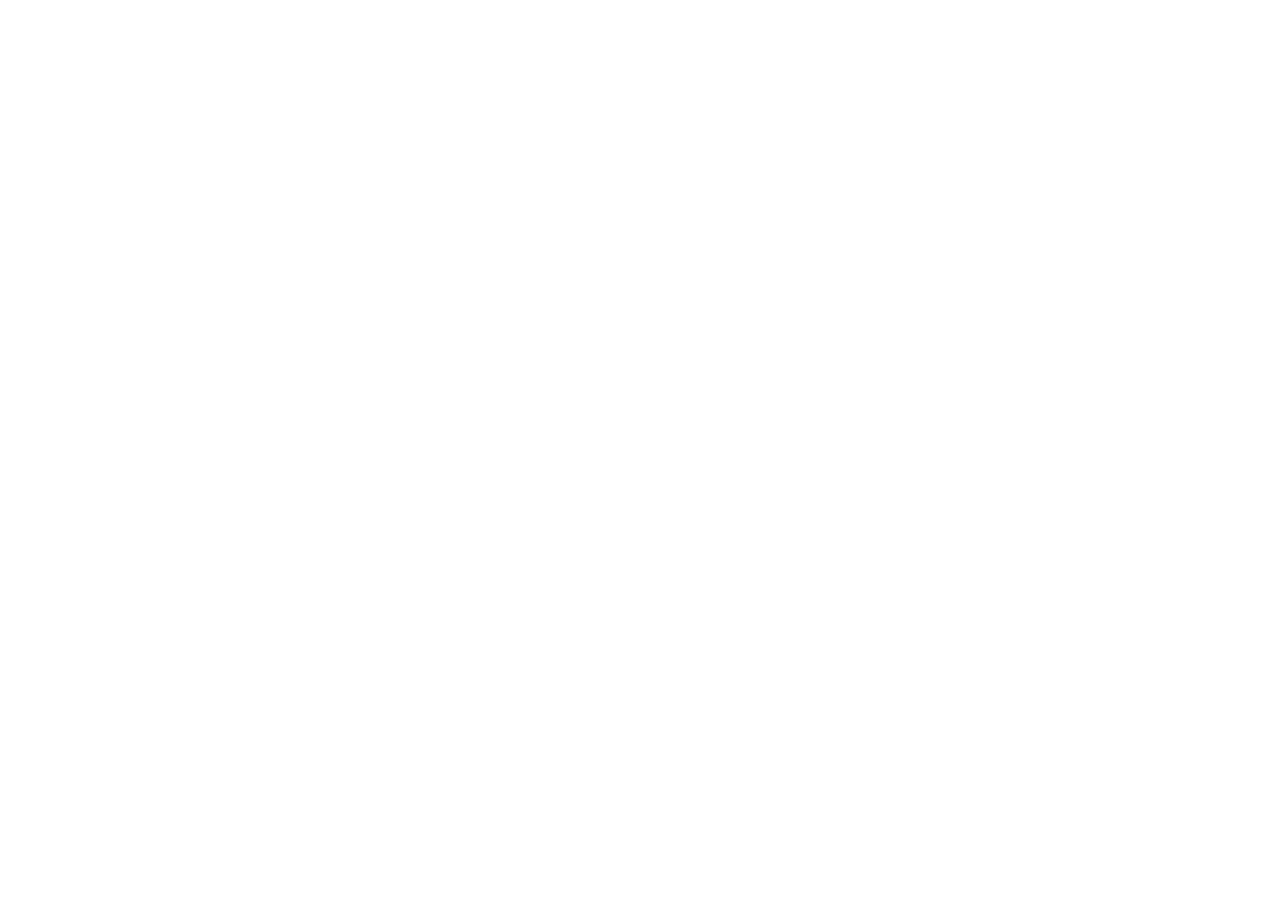
==== index.html @ a8780c38 "Init progetto" ====
<!DOCTYPE html>
<html lang="it">
<head>
    <meta charset="UTF-8">
    <meta http-equiv="X-UA-Compatible" content="IE=edge">
    <meta name="viewport" content="width=device-width, initial-scale=1.0">
    <title>Document</title>

    <link rel="stylesheet" href="css/style.css">
</head>
<body>
    
</body>
</html>
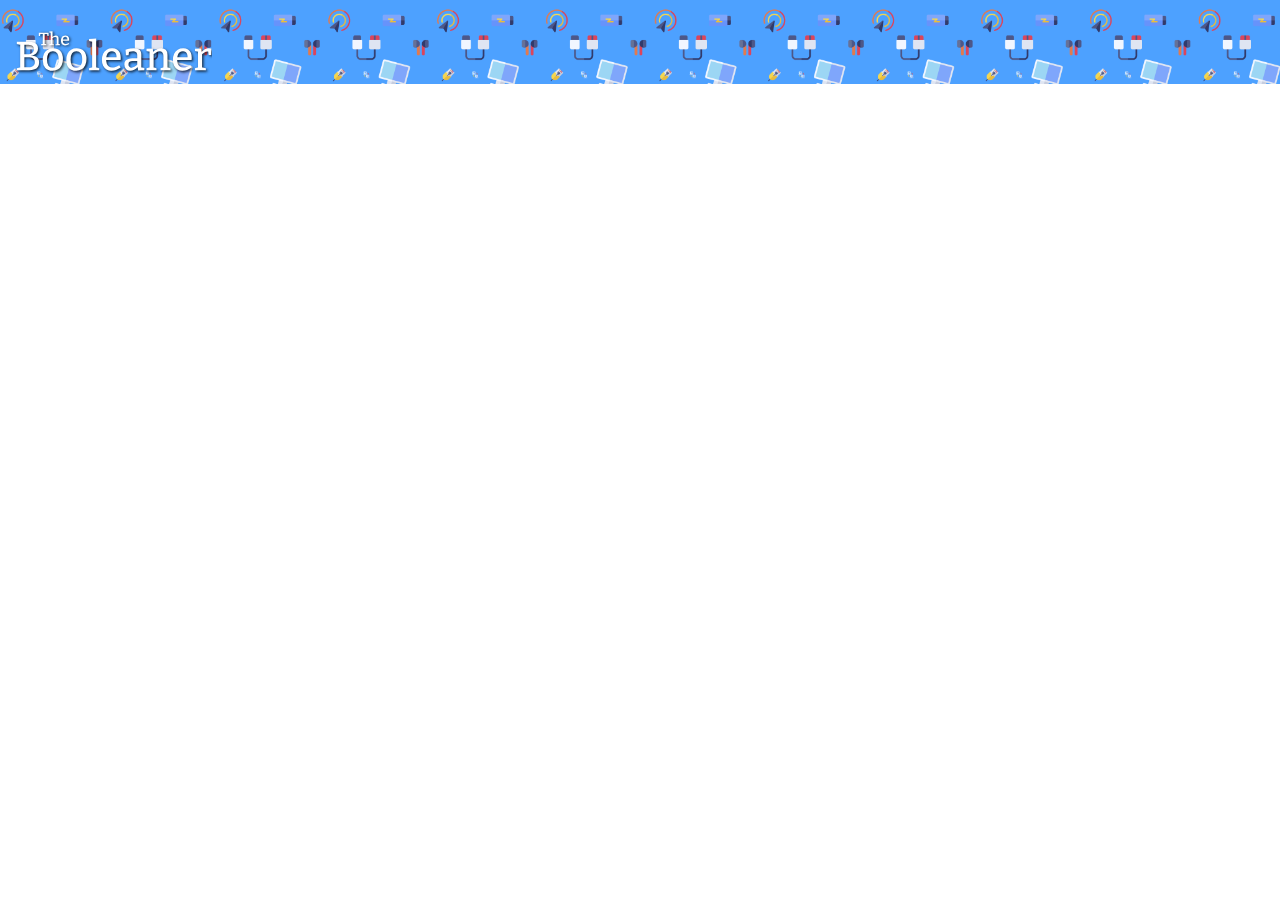
==== commit ac0c8d9b: "add header" ====
--- a/index.html
+++ b/index.html
@@ -9,6 +9,19 @@
     <link rel="stylesheet" href="css/style.css">
 </head>
 <body>
-    
+    <header>
+        <img class="logo-image" src="img/logo.svg" alt="logo">
+    </header>
+
+    <main>
+        <section>
+            <!-- qua va l'articolo -->  
+        </section>
+
+        <section>
+            <!-- qua vanno i consigliati -->
+        </section>
+        
+    </main>
 </body>
 </html>--- a/css/style.css
+++ b/css/style.css
@@ -0,0 +1,16 @@
+* {
+    box-sizing: border-box;
+    margin: 0;
+    padding: 0;
+}
+
+header {
+    background-image: url('../img/pattern.png');
+    background-color: #4da1ff;
+    background-size: 17%;
+}
+
+.logo-image {
+    height: 50px;
+    margin: 30px 0 0 15px;
+}
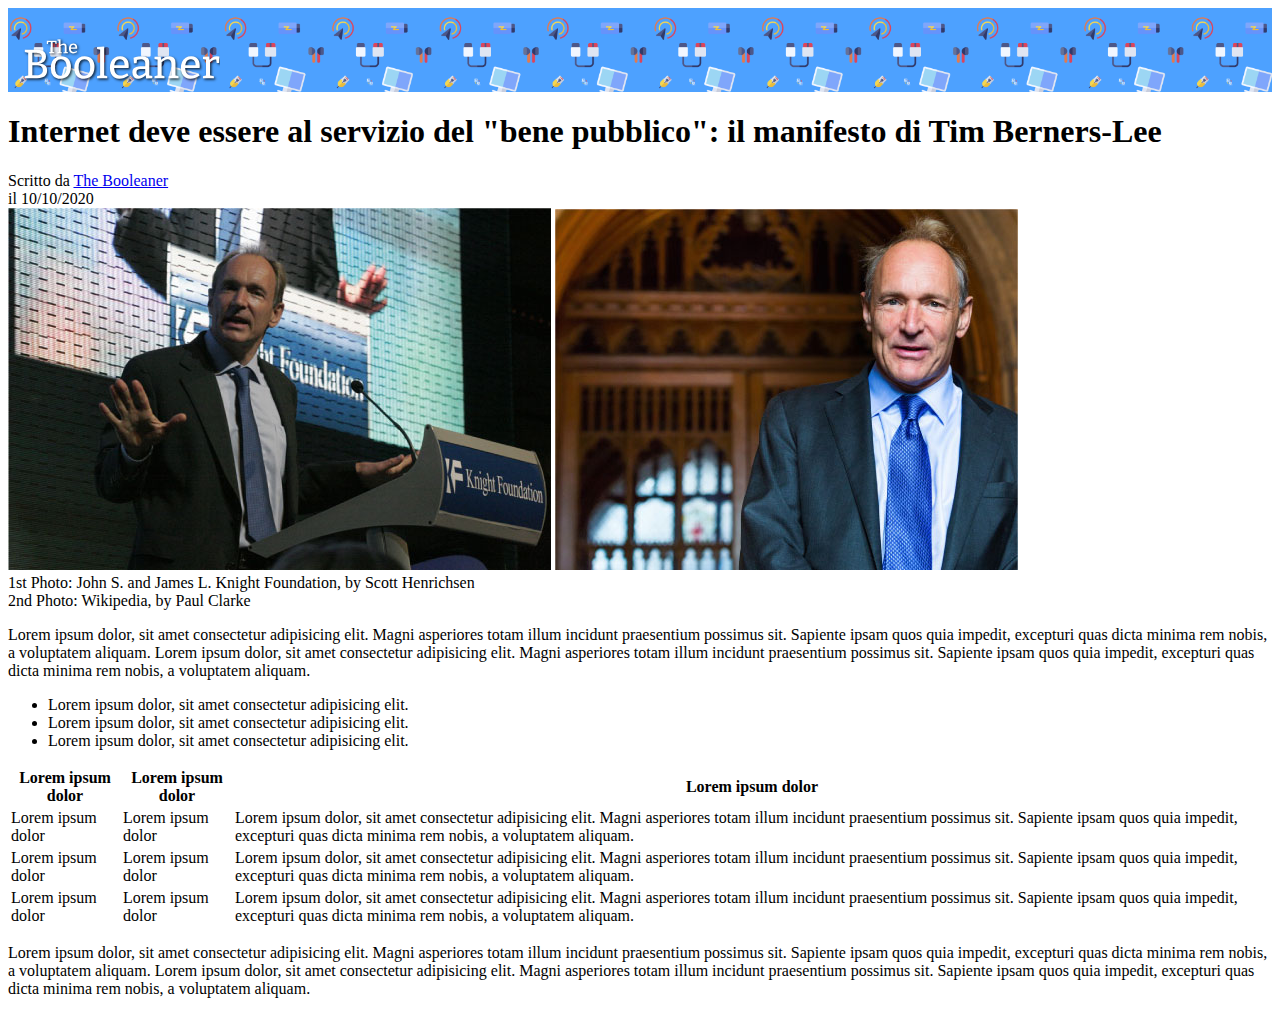
==== commit 9a135809: "add contenuto section articolo" ====
--- a/index.html
+++ b/index.html
@@ -1,27 +1,168 @@
 <!DOCTYPE html>
 <html lang="it">
-<head>
-    <meta charset="UTF-8">
-    <meta http-equiv="X-UA-Compatible" content="IE=edge">
-    <meta name="viewport" content="width=device-width, initial-scale=1.0">
-    <title>Document</title>
+    <head>
+        <meta charset="UTF-8">
+        <meta http-equiv="X-UA-Compatible" content="IE=edge">
+        <meta name="viewport" content="width=device-width, initial-scale=1.0">
+        <title>Internet deve essere al servizio del "bene pubblico": il manifesto di Tim Berners-Lee</title>
 
-    <link rel="stylesheet" href="css/style.css">
-</head>
-<body>
-    <header>
-        <img class="logo-image" src="img/logo.svg" alt="logo">
-    </header>
+        <link rel="stylesheet" href="css/style.css">
+    </head>
+    <body>
+        <header>
+            <img class="logo-image" src="img/logo.svg" alt="logo">
+        </header>
 
-    <main>
-        <section>
-            <!-- qua va l'articolo -->  
-        </section>
+        <main>
+            <section> <!--contenitore dell'articolo-->
+                <div>
+                    <!--titolo, autore e data-->
+                    <h1>
+                        Internet deve essere al servizio del "bene pubblico": il manifesto di Tim Berners-Lee
+                    </h1>
+                    <div>
+                        Scritto da <a href="#">The Booleaner</a>
+                    </div>
+                    <div>
+                        il 10/10/2020
+                    </div>
+                </div>
 
-        <section>
-            <!-- qua vanno i consigliati -->
-        </section>
-        
-    </main>
-</body>
+                <div>
+                    <!-- Immagini e didascalie -->
+                    <div>
+                        <img src="img/tim-1.jpg" alt="Tim Berners-Lee1">
+                        <img src="img/tim-2.jpg" alt="Tim Berners-Lee2">
+                    </div>
+                    <div>
+                        1st Photo: John S. and James L. Knight Foundation, by Scott Henrichsen
+                        <br>
+                        2nd Photo: Wikipedia, by Paul Clarke
+                    </div>
+                </div>
+
+                <div>
+                    <!-- testo articolo -->
+                    <p>
+                        Lorem ipsum dolor, sit amet consectetur
+                         adipisicing elit. Magni asperiores totam 
+                         illum incidunt praesentium possimus sit. 
+                         Sapiente ipsam quos quia impedit, excepturi 
+                         quas dicta minima rem nobis, a voluptatem 
+                         aliquam. Lorem ipsum dolor, sit amet consectetur
+                         adipisicing elit. Magni asperiores totam 
+                         illum incidunt praesentium possimus sit. 
+                         Sapiente ipsam quos quia impedit, excepturi 
+                         quas dicta minima rem nobis, a voluptatem 
+                         aliquam.
+                    </p>
+                    
+                    <!-- elenco -->
+                    <ul>
+                        <li>
+                            Lorem ipsum dolor, sit amet consectetur
+                            adipisicing elit. 
+                        </li>
+                        <li>
+                            Lorem ipsum dolor, sit amet consectetur
+                            adipisicing elit.
+                        </li>
+                        <li>
+                            Lorem ipsum dolor, sit amet consectetur
+                            adipisicing elit.
+                        </li>
+                    </ul>
+
+                    <!-- tabella -->
+                    <table>
+                        <thead>
+                            <tr>
+                                <th>
+                                    Lorem ipsum dolor
+                                </th>
+                                <th>
+                                    Lorem ipsum dolor
+                                </th>
+                                <th>
+                                    Lorem ipsum dolor
+                                </th>
+                            </tr>
+                        </thead>
+
+                        <tbody>
+                            <tr>
+                                <td>
+                                    Lorem ipsum dolor
+                                </td>
+                                <td>
+                                    Lorem ipsum dolor
+                                </td>
+                                <td>
+                                    Lorem ipsum dolor, sit amet consectetur
+                                    adipisicing elit. Magni asperiores totam 
+                                    illum incidunt praesentium possimus sit. 
+                                    Sapiente ipsam quos quia impedit, excepturi 
+                                    quas dicta minima rem nobis, a voluptatem 
+                                    aliquam.
+                                </td>
+                            </tr>
+                            <tr>
+                                <td>
+                                    Lorem ipsum dolor
+                                </td>
+                                <td>
+                                    Lorem ipsum dolor
+                                </td>
+                                <td>
+                                    Lorem ipsum dolor, sit amet consectetur
+                                    adipisicing elit. Magni asperiores totam 
+                                    illum incidunt praesentium possimus sit. 
+                                    Sapiente ipsam quos quia impedit, excepturi 
+                                    quas dicta minima rem nobis, a voluptatem 
+                                    aliquam.
+                                </td>
+                            </tr>
+                            <tr>
+                                <td>
+                                    Lorem ipsum dolor
+                                </td>
+                                <td>
+                                    Lorem ipsum dolor
+                                </td>
+                                <td>
+                                    Lorem ipsum dolor, sit amet consectetur
+                                    adipisicing elit. Magni asperiores totam 
+                                    illum incidunt praesentium possimus sit. 
+                                    Sapiente ipsam quos quia impedit, excepturi 
+                                    quas dicta minima rem nobis, a voluptatem 
+                                    aliquam.
+                                </td>
+                            </tr>
+                        </tbody>
+                    </table>
+
+                    <p>
+                        Lorem ipsum dolor, sit amet consectetur
+                         adipisicing elit. Magni asperiores totam 
+                         illum incidunt praesentium possimus sit. 
+                         Sapiente ipsam quos quia impedit, excepturi 
+                         quas dicta minima rem nobis, a voluptatem 
+                         aliquam. Lorem ipsum dolor, sit amet consectetur
+                         adipisicing elit. Magni asperiores totam 
+                         illum incidunt praesentium possimus sit. 
+                         Sapiente ipsam quos quia impedit, excepturi 
+                         quas dicta minima rem nobis, a voluptatem 
+                         aliquam.
+                    </p>
+                    
+                </div>
+                
+            </section>
+
+            <section>
+                <!-- qua vanno i consigliati -->
+            </section>
+            
+        </main>
+    </body>
 </html>--- a/css/style.css
+++ b/css/style.css
@@ -1,9 +1,3 @@
-* {
-    box-sizing: border-box;
-    margin: 0;
-    padding: 0;
-}
-
 header {
     background-image: url('../img/pattern.png');
     background-color: #4da1ff;
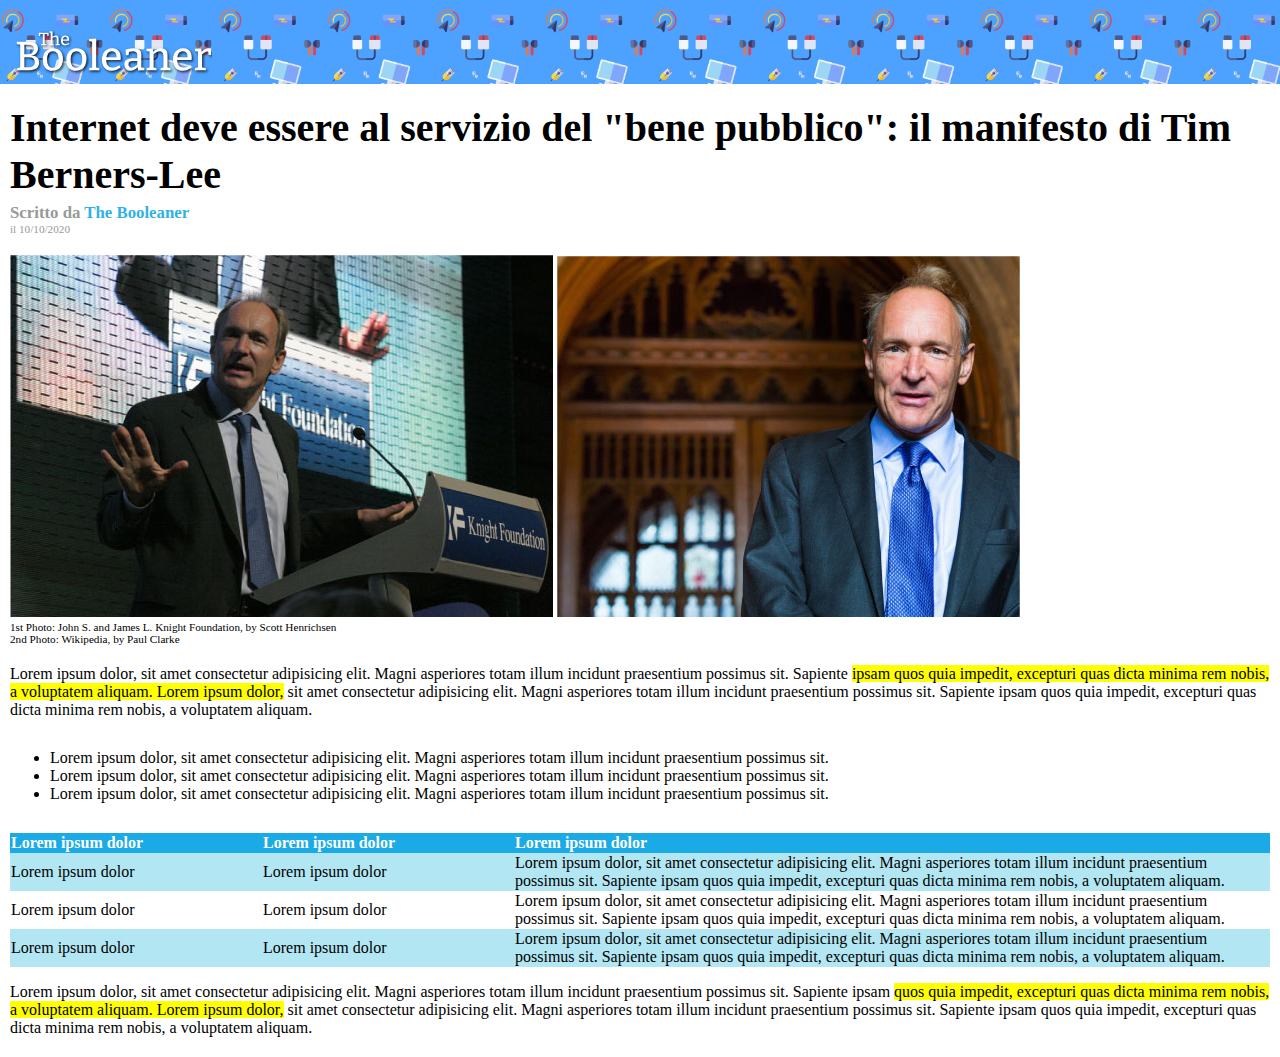
==== commit 06499ffc: "add formattazione section articolo" ====
--- a/index.html
+++ b/index.html
@@ -9,160 +9,164 @@
         <link rel="stylesheet" href="css/style.css">
     </head>
     <body>
-        <header>
-            <img class="logo-image" src="img/logo.svg" alt="logo">
-        </header>
+        <div class="container">
+            <header class="spacing">
+                <img class="logo-image" src="img/logo.svg" alt="logo">
+            </header>
 
-        <main>
-            <section> <!--contenitore dell'articolo-->
-                <div>
-                    <!--titolo, autore e data-->
-                    <h1>
-                        Internet deve essere al servizio del "bene pubblico": il manifesto di Tim Berners-Lee
-                    </h1>
-                    <div>
-                        Scritto da <a href="#">The Booleaner</a>
+            <main>
+                <section> <!--contenitore dell'articolo-->
+                    <div class="title spacing">
+                        <!--titolo, autore e data-->
+                        <h1>
+                            Internet deve essere al servizio del "bene pubblico": il manifesto di Tim Berners-Lee
+                        </h1>
+                        <div class="date">
+                            <span class="author">Scritto da <a href="#">The Booleaner</a></span>
+                            <br>
+                            il 10/10/2020
+                        </div>
                     </div>
-                    <div>
-                        il 10/10/2020
+
+                    <div class="gallery spacing">
+                        <!-- Immagini e didascalie -->
+                        <div>
+                            <img src="img/tim-1.jpg" alt="Tim Berners-Lee1">
+                            <img src="img/tim-2.jpg" alt="Tim Berners-Lee2">
+                        </div>
+                        <div class="caption">
+                            1st Photo: John S. and James L. Knight Foundation, by Scott Henrichsen
+                            <br>
+                            2nd Photo: Wikipedia, by Paul Clarke
+                        </div>
                     </div>
-                </div>
 
-                <div>
-                    <!-- Immagini e didascalie -->
-                    <div>
-                        <img src="img/tim-1.jpg" alt="Tim Berners-Lee1">
-                        <img src="img/tim-2.jpg" alt="Tim Berners-Lee2">
+                    <div class="article spacing">
+                        <!-- testo articolo -->
+                        <p>
+                            Lorem ipsum dolor, sit amet consectetur
+                            adipisicing elit. Magni asperiores totam 
+                            illum incidunt praesentium possimus sit. 
+                            Sapiente <strong>ipsam quos quia impedit, excepturi 
+                            quas dicta minima rem nobis, a voluptatem 
+                            aliquam. Lorem ipsum dolor,</strong> sit amet consectetur
+                            adipisicing elit. Magni asperiores totam 
+                            illum incidunt praesentium possimus sit. 
+                            Sapiente ipsam quos quia impedit, excepturi 
+                            quas dicta minima rem nobis, a voluptatem 
+                            aliquam.
+                        </p>
+                        
+                        <!-- elenco -->
+                        <ul class="list">
+                            <li>
+                                Lorem ipsum dolor, sit amet consectetur
+                                adipisicing elit. Magni asperiores totam 
+                                illum incidunt praesentium possimus sit.
+                            </li>
+                            <li>
+                                Lorem ipsum dolor, sit amet consectetur
+                                adipisicing elit. Magni asperiores totam 
+                                illum incidunt praesentium possimus sit.
+                            </li>
+                            <li>
+                                Lorem ipsum dolor, sit amet consectetur
+                                adipisicing elit. Magni asperiores totam 
+                                illum incidunt praesentium possimus sit.
+                            </li>
+                        </ul>
+
+                        <!-- tabella -->
+                        <table>
+                            <thead>
+                                <tr>
+                                    <th class="prime-colonne" >
+                                        Lorem ipsum dolor
+                                    </th>
+                                    <th class="prime-colonne" >
+                                        Lorem ipsum dolor
+                                    </th>
+                                    <th>
+                                        Lorem ipsum dolor
+                                    </th>
+                                </tr>
+                            </thead>
+
+                            <tbody>
+                                <tr class="odd-raw">
+                                    <td class="prime-colonne" >
+                                        Lorem ipsum dolor
+                                    </td>
+                                    <td class="prime-colonne" >
+                                        Lorem ipsum dolor
+                                    </td>
+                                    <td>
+                                        Lorem ipsum dolor, sit amet consectetur
+                                        adipisicing elit. Magni asperiores totam 
+                                        illum incidunt praesentium possimus sit. 
+                                        Sapiente ipsam quos quia impedit, excepturi 
+                                        quas dicta minima rem nobis, a voluptatem 
+                                        aliquam.
+                                    </td>
+                                </tr>
+                                <tr>
+                                    <td class="prime-colonne" >
+                                        Lorem ipsum dolor
+                                    </td>
+                                    <td class="prime-colonne" >
+                                        Lorem ipsum dolor
+                                    </td>
+                                    <td>
+                                        Lorem ipsum dolor, sit amet consectetur
+                                        adipisicing elit. Magni asperiores totam 
+                                        illum incidunt praesentium possimus sit. 
+                                        Sapiente ipsam quos quia impedit, excepturi 
+                                        quas dicta minima rem nobis, a voluptatem 
+                                        aliquam.
+                                    </td>
+                                </tr>
+                                <tr class="odd-raw">
+                                    <td class="prime-colonne" >
+                                        Lorem ipsum dolor
+                                    </td>
+                                    <td class="prime-colonne" >
+                                        Lorem ipsum dolor
+                                    </td>
+                                    <td>
+                                        Lorem ipsum dolor, sit amet consectetur
+                                        adipisicing elit. Magni asperiores totam 
+                                        illum incidunt praesentium possimus sit. 
+                                        Sapiente ipsam quos quia impedit, excepturi 
+                                        quas dicta minima rem nobis, a voluptatem 
+                                        aliquam.
+                                    </td>
+                                </tr>
+                            </tbody>
+                        </table>
+
+                        <p>
+                            Lorem ipsum dolor, sit amet consectetur
+                            adipisicing elit. Magni asperiores totam 
+                            illum incidunt praesentium possimus sit. 
+                            Sapiente ipsam <strong>quos quia impedit, excepturi 
+                            quas dicta minima rem nobis, a voluptatem 
+                            aliquam. Lorem ipsum dolor,</strong> sit amet consectetur
+                            adipisicing elit. Magni asperiores totam 
+                            illum incidunt praesentium possimus sit. 
+                            Sapiente ipsam quos quia impedit, excepturi 
+                            quas dicta minima rem nobis, a voluptatem 
+                            aliquam.
+                        </p>
+
                     </div>
-                    <div>
-                        1st Photo: John S. and James L. Knight Foundation, by Scott Henrichsen
-                        <br>
-                        2nd Photo: Wikipedia, by Paul Clarke
-                    </div>
-                </div>
+                    
+                </section>
 
-                <div>
-                    <!-- testo articolo -->
-                    <p>
-                        Lorem ipsum dolor, sit amet consectetur
-                         adipisicing elit. Magni asperiores totam 
-                         illum incidunt praesentium possimus sit. 
-                         Sapiente ipsam quos quia impedit, excepturi 
-                         quas dicta minima rem nobis, a voluptatem 
-                         aliquam. Lorem ipsum dolor, sit amet consectetur
-                         adipisicing elit. Magni asperiores totam 
-                         illum incidunt praesentium possimus sit. 
-                         Sapiente ipsam quos quia impedit, excepturi 
-                         quas dicta minima rem nobis, a voluptatem 
-                         aliquam.
-                    </p>
-                    
-                    <!-- elenco -->
-                    <ul>
-                        <li>
-                            Lorem ipsum dolor, sit amet consectetur
-                            adipisicing elit. 
-                        </li>
-                        <li>
-                            Lorem ipsum dolor, sit amet consectetur
-                            adipisicing elit.
-                        </li>
-                        <li>
-                            Lorem ipsum dolor, sit amet consectetur
-                            adipisicing elit.
-                        </li>
-                    </ul>
-
-                    <!-- tabella -->
-                    <table>
-                        <thead>
-                            <tr>
-                                <th>
-                                    Lorem ipsum dolor
-                                </th>
-                                <th>
-                                    Lorem ipsum dolor
-                                </th>
-                                <th>
-                                    Lorem ipsum dolor
-                                </th>
-                            </tr>
-                        </thead>
-
-                        <tbody>
-                            <tr>
-                                <td>
-                                    Lorem ipsum dolor
-                                </td>
-                                <td>
-                                    Lorem ipsum dolor
-                                </td>
-                                <td>
-                                    Lorem ipsum dolor, sit amet consectetur
-                                    adipisicing elit. Magni asperiores totam 
-                                    illum incidunt praesentium possimus sit. 
-                                    Sapiente ipsam quos quia impedit, excepturi 
-                                    quas dicta minima rem nobis, a voluptatem 
-                                    aliquam.
-                                </td>
-                            </tr>
-                            <tr>
-                                <td>
-                                    Lorem ipsum dolor
-                                </td>
-                                <td>
-                                    Lorem ipsum dolor
-                                </td>
-                                <td>
-                                    Lorem ipsum dolor, sit amet consectetur
-                                    adipisicing elit. Magni asperiores totam 
-                                    illum incidunt praesentium possimus sit. 
-                                    Sapiente ipsam quos quia impedit, excepturi 
-                                    quas dicta minima rem nobis, a voluptatem 
-                                    aliquam.
-                                </td>
-                            </tr>
-                            <tr>
-                                <td>
-                                    Lorem ipsum dolor
-                                </td>
-                                <td>
-                                    Lorem ipsum dolor
-                                </td>
-                                <td>
-                                    Lorem ipsum dolor, sit amet consectetur
-                                    adipisicing elit. Magni asperiores totam 
-                                    illum incidunt praesentium possimus sit. 
-                                    Sapiente ipsam quos quia impedit, excepturi 
-                                    quas dicta minima rem nobis, a voluptatem 
-                                    aliquam.
-                                </td>
-                            </tr>
-                        </tbody>
-                    </table>
-
-                    <p>
-                        Lorem ipsum dolor, sit amet consectetur
-                         adipisicing elit. Magni asperiores totam 
-                         illum incidunt praesentium possimus sit. 
-                         Sapiente ipsam quos quia impedit, excepturi 
-                         quas dicta minima rem nobis, a voluptatem 
-                         aliquam. Lorem ipsum dolor, sit amet consectetur
-                         adipisicing elit. Magni asperiores totam 
-                         illum incidunt praesentium possimus sit. 
-                         Sapiente ipsam quos quia impedit, excepturi 
-                         quas dicta minima rem nobis, a voluptatem 
-                         aliquam.
-                    </p>
-                    
-                </div>
+                <section>
+                    <!-- qua vanno i consigliati -->
+                </section>
                 
-            </section>
-
-            <section>
-                <!-- qua vanno i consigliati -->
-            </section>
-            
-        </main>
+            </main>
+        </div>
     </body>
 </html>--- a/css/style.css
+++ b/css/style.css
@@ -1,3 +1,16 @@
+body {
+    margin: 0;
+}
+
+main {
+    padding: 0 10px;
+}
+
+.spacing {
+    margin-bottom: 20px;
+}
+
+/* formattazione header */
 header {
     background-image: url('../img/pattern.png');
     background-color: #4da1ff;
@@ -8,3 +21,64 @@
     height: 50px;
     margin: 30px 0 0 15px;
 }
+
+
+/* formttazione title */
+.title {
+    margin-bottom: 20px;
+}
+
+h1 {
+    font-size: 2.5em;
+    margin: 0 0 5px 0;
+}
+
+.date {
+    color: #989999;
+    font-size:0.7em;
+}
+.author {
+    font-weight: bold;
+    font-size: 1.5em;
+}
+
+a {
+    text-decoration: none;
+    color: #31b1e8;
+}
+
+
+/* formattazione gallery */
+.caption {
+    font-size: 0.7em;
+}
+
+
+/* formattazione article */
+strong {
+    font-weight: 400;
+    background-color: yellow;
+}
+
+.list {
+    margin: 30px 0;
+}
+
+table {
+    width: 100%;
+    border-collapse:collapse;
+}
+
+th {
+    color: white;
+    background-color: #1aaae6;
+    text-align: left;
+}
+
+.prime-colonne {
+    width: 20%;
+}
+
+.odd-raw {
+    background-color: #b2e6f2;
+}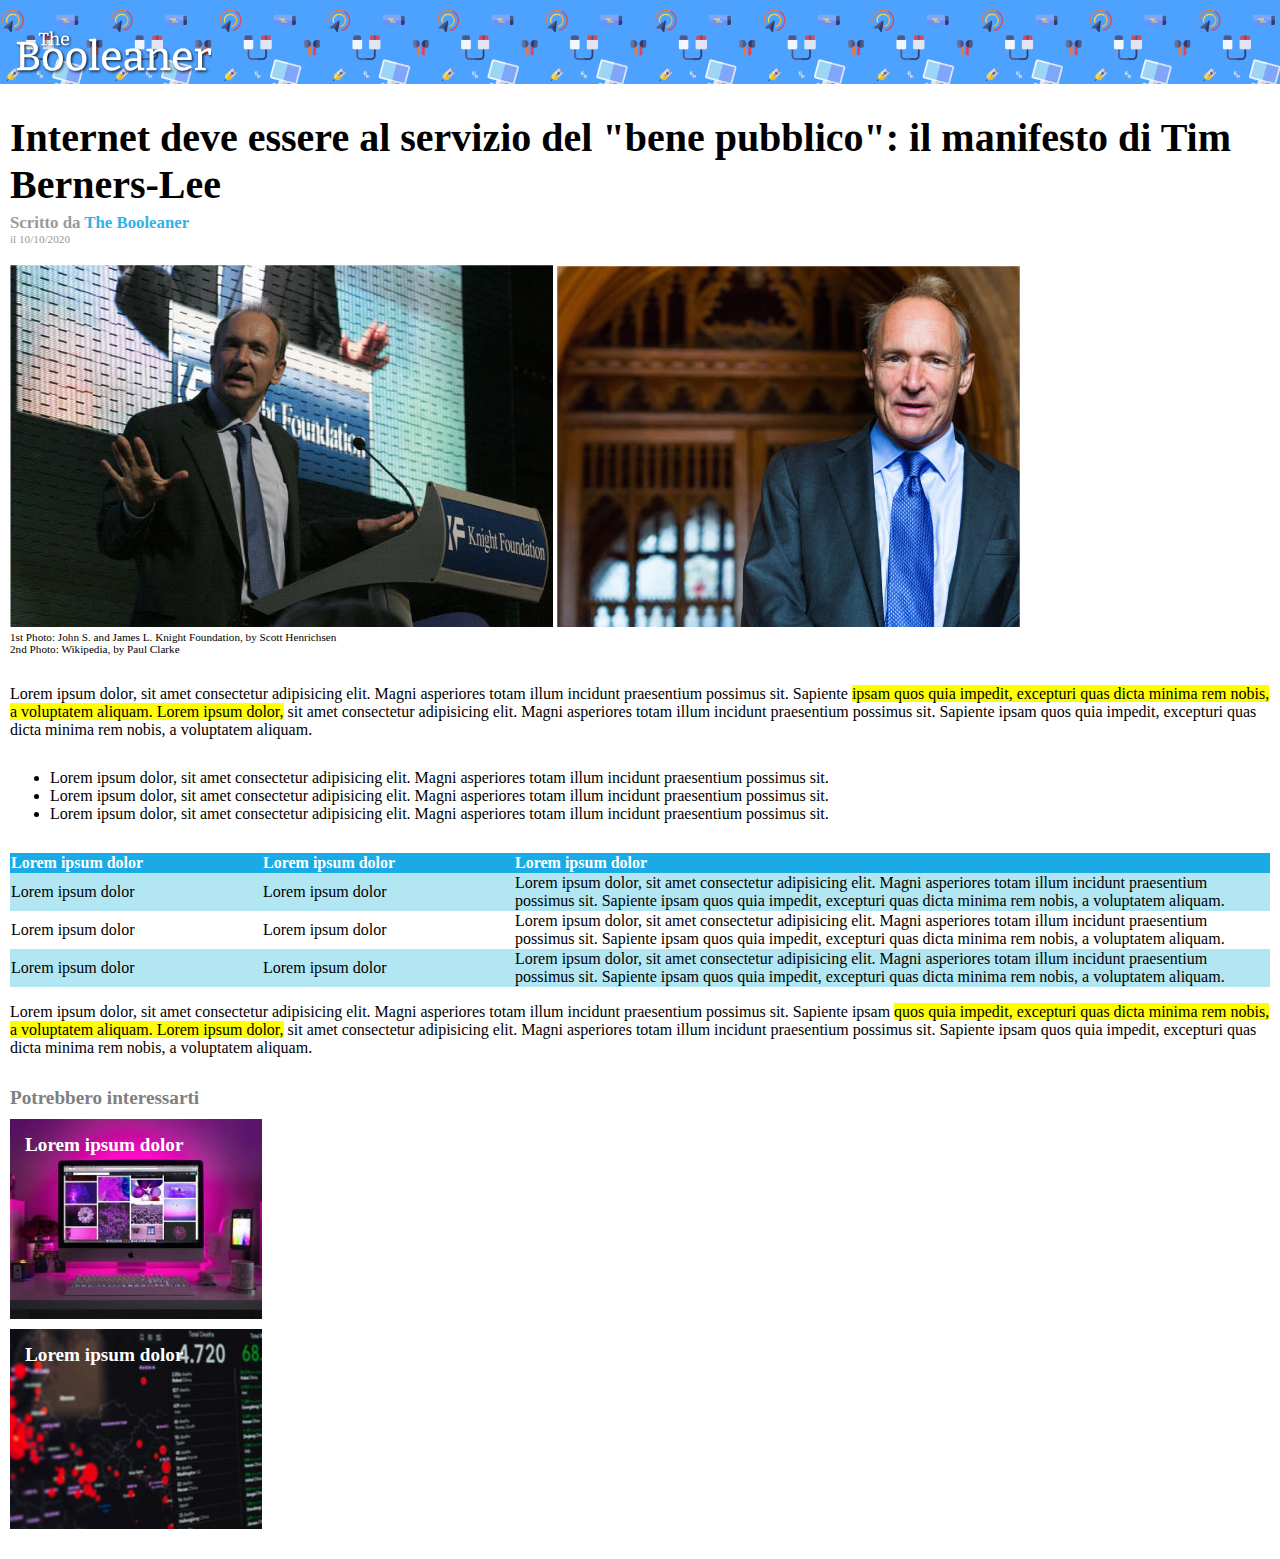
==== commit fa39c2cd: "add sez suggest" ====
--- a/index.html
+++ b/index.html
@@ -15,7 +15,8 @@
             </header>
 
             <main>
-                <section> <!--contenitore dell'articolo-->
+                <!--contenitore dell'articolo-->
+                <section> 
                     <div class="title spacing">
                         <!--titolo, autore e data-->
                         <h1>
@@ -159,11 +160,17 @@
                         </p>
 
                     </div>
-                    
                 </section>
 
-                <section>
-                    <!-- qua vanno i consigliati -->
+                <!-- consigliati -->
+                <section class="suggest spacing">
+                    <h2>Potrebbero interessarti</h2>
+                    <div class="item first-item">
+                        <span>Lorem ipsum dolor</span>                        
+                    </div>
+                    <div class="item second-item">
+                        <span>Lorem ipsum dolor</span>                        
+                    </div>
                 </section>
                 
             </main>
--- a/css/style.css
+++ b/css/style.css
@@ -1,3 +1,7 @@
+* {
+    box-sizing: border-box;
+}
+
 body {
     margin: 0;
 }
@@ -7,7 +11,7 @@
 }
 
 .spacing {
-    margin-bottom: 20px;
+    margin-bottom: 30px;
 }
 
 /* formattazione header */
@@ -81,4 +85,35 @@
 
 .odd-raw {
     background-color: #b2e6f2;
+}
+
+/* formattazine suggest */
+.suggest h2 {
+    color: gray;
+    font-weight: bold;
+    font-size: 1.2em;
+    margin-bottom: 10px;
+}
+
+.item {
+    width: 20%;
+    height: 200px;
+    background-repeat: no-repeat;
+    background-position: center;
+    margin-bottom: 10px;
+    padding: 15px;
+}
+
+.first-item {
+    background-image: url('../img/monitor.jpg');
+}
+
+.second-item {
+    background-image: url('../img/graph.jpg');
+}
+
+.item span {
+    color: white;
+    font-weight: bold;
+    font-size: 1.2em;
 }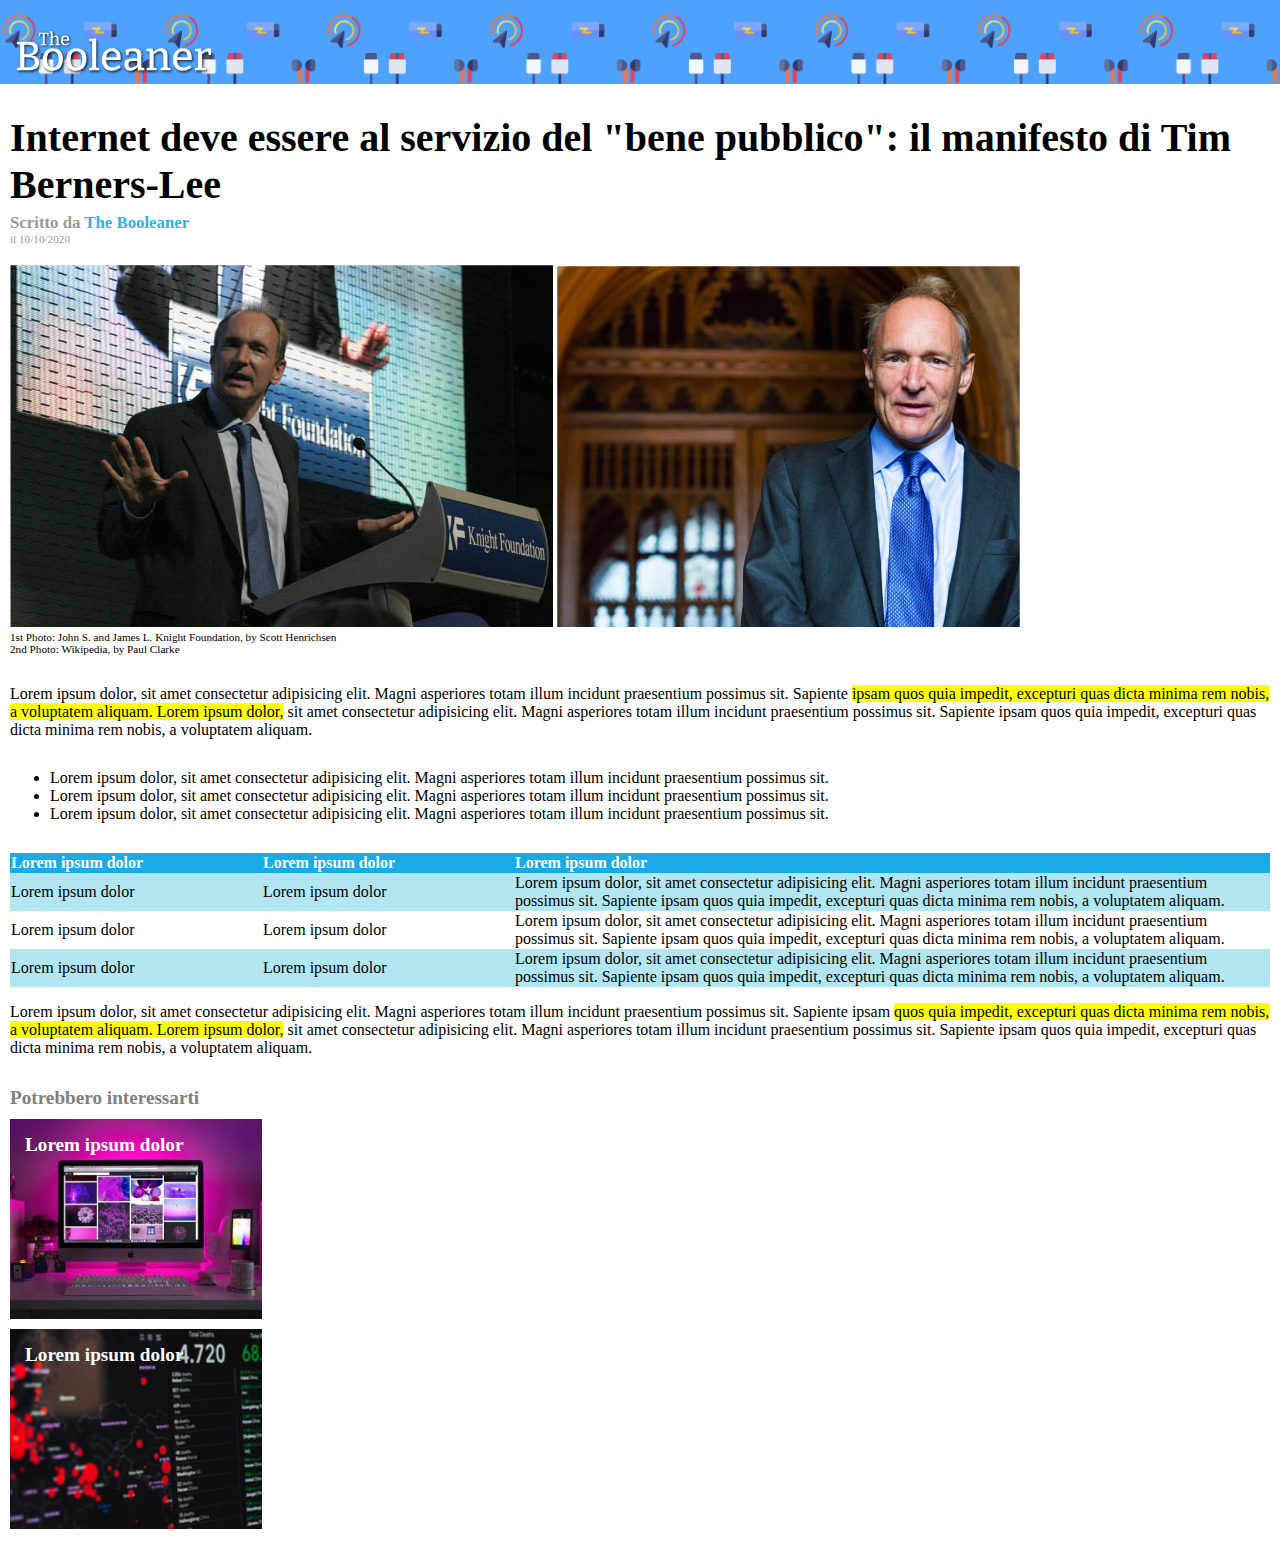
==== commit 5a284016: "fixed header bg image" ====
--- a/index.html
+++ b/index.html
@@ -15,6 +15,7 @@
             </header>
 
             <main>
+                
                 <!--contenitore dell'articolo-->
                 <section> 
                     <div class="title spacing">
--- a/css/style.css
+++ b/css/style.css
@@ -18,7 +18,7 @@
 header {
     background-image: url('../img/pattern.png');
     background-color: #4da1ff;
-    background-size: 17%;
+    background-size: 325px;
 }
 
 .logo-image {
